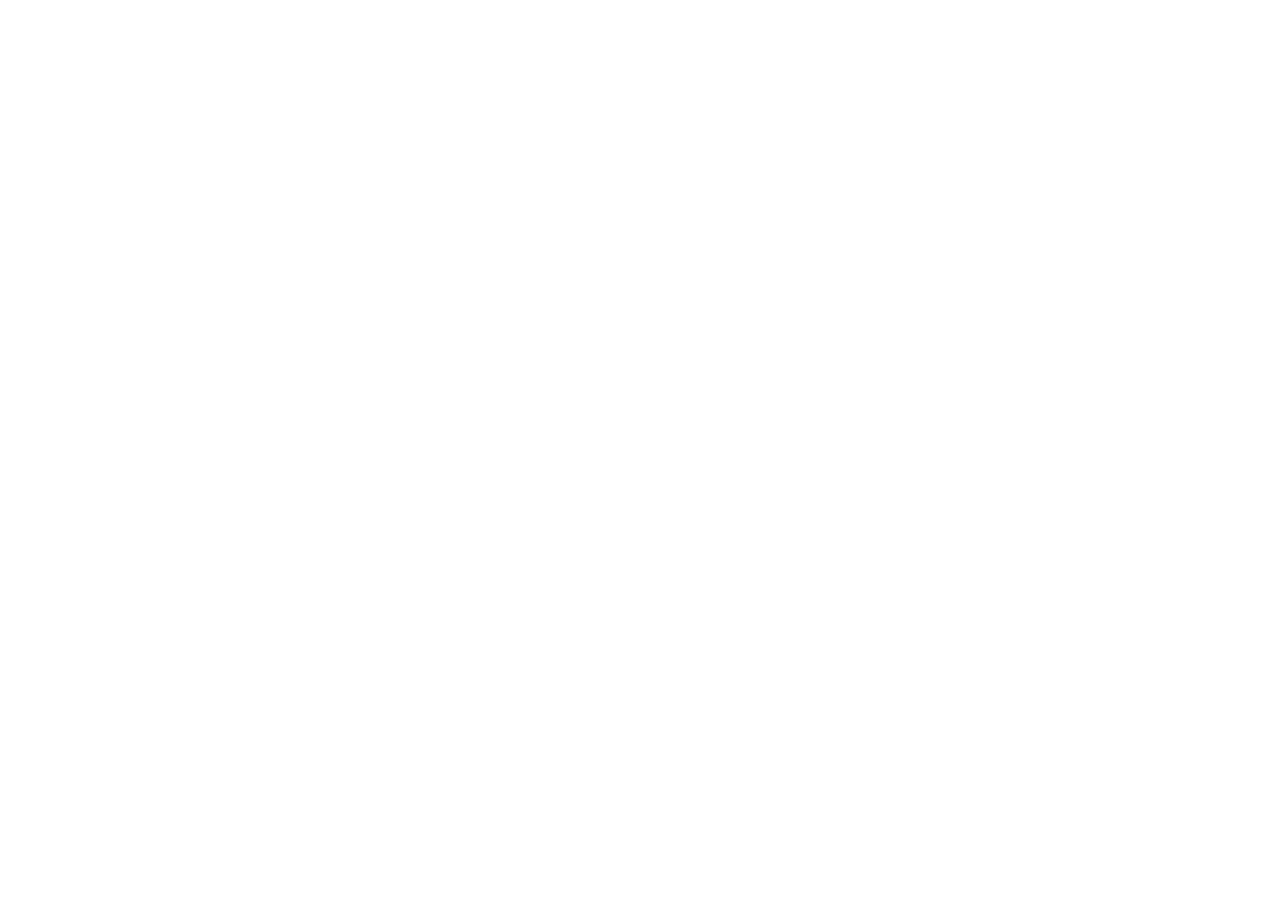
==== index.html @ f425db47 "updates" ====
<!DOCTYPE html>
    <html lang="en">
    <head>
    <meta charset="UTF-8">

        <title>Gabbi's Portfolio</title>

        <link ref="stylesheet" href="assets/css/style.css">

    </head>

    <body>
        

    
            
    
</body>

</html>
---- assets/css/style.css ----
h1 {text-align:center;}

p {text-align:left;}

img {
    display: block;
    margin-left: auto;
    margin-right: auto;
    width: 40%;
    }

h2 {text-align:center}
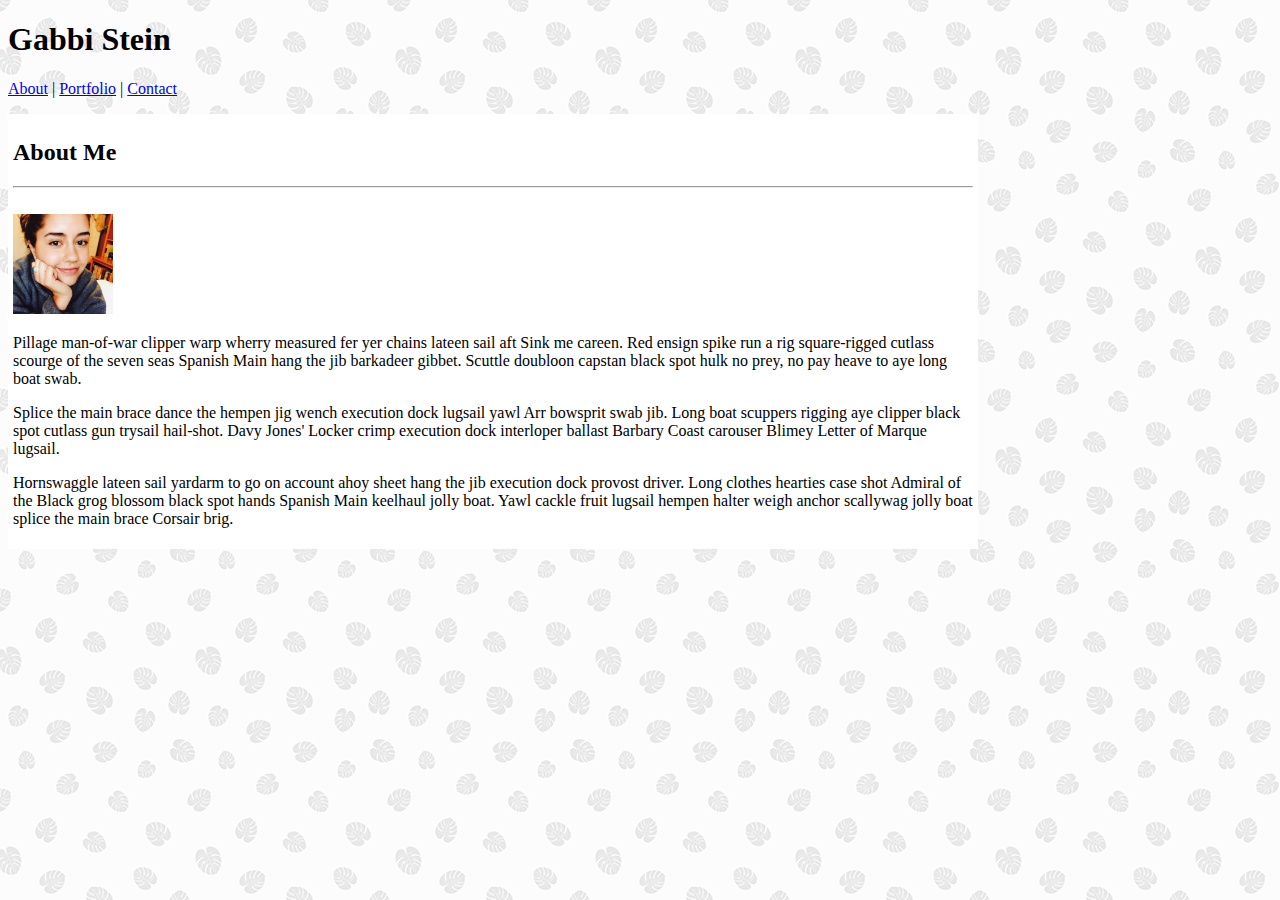
==== commit 7069e179: "sunday updates" ====
--- a/index.html
+++ b/index.html
@@ -5,16 +5,35 @@
 
         <title>Gabbi's Portfolio</title>
 
-        <link ref="stylesheet" href="assets/css/style.css">
+        <link rel="stylesheet" href="assets/css/style.css">
 
     </head>
-
+        
     <body>
         
+        
+            <header>
+                <h1>Gabbi Stein</h1>
 
-    
+                <p><a href="index.html">About</a> | <a href="portfolio.html">Portfolio</a> | <a href="contact.html">Contact</a></p>
+                
+            </header>
+
+        <div class="maincontainer">
+
+            <h2>About Me</h2>
+
+            <hr><br>
+
+            <img src="assets/images/me pfp small.jpeg" alt="mypicture" width=100px>
+
+            <p>Pillage man-of-war clipper warp wherry measured fer yer chains lateen sail aft Sink me careen. Red ensign spike run a rig square-rigged cutlass scourge of the seven seas Spanish Main hang the jib barkadeer gibbet. Scuttle doubloon capstan black spot hulk no prey, no pay heave to aye long boat swab.</p>
+
+            <p>Splice the main brace dance the hempen jig wench execution dock lugsail yawl Arr bowsprit swab jib. Long boat scuppers rigging aye clipper black spot cutlass gun trysail hail-shot. Davy Jones' Locker crimp execution dock interloper ballast Barbary Coast carouser Blimey Letter of Marque lugsail.</p>
+                
+            <p>Hornswaggle lateen sail yardarm to go on account ahoy sheet hang the jib execution dock provost driver. Long clothes hearties case shot Admiral of the Black grog blossom black spot hands Spanish Main keelhaul jolly boat. Yawl cackle fruit lugsail hempen halter weigh anchor scallywag jolly boat splice the main brace Corsair brig.</p>  
+    </div>    
             
-    
 </body>
 
 </html>--- a/assets/css/style.css
+++ b/assets/css/style.css
@@ -1,13 +1,19 @@
 
-h1 {text-align:center;}
+body {
+    background-image: url("../images/palm-leaf.png");
+    background-repeat: repeat;
+    background-attachment: fixed;
+    background-position:left top;
+}
 
-p {text-align:left;}
+.maincontainer {
+    background-color: white;
+    width:960px;
+    padding:5px;
+}
 
-img {
-    display: block;
-    margin-left: auto;
-    margin-right: auto;
-    width: 40%;
-    }
+.column {
+    padding-left:5px;
+    padding-right:5px;
+}
 
-h2 {text-align:center}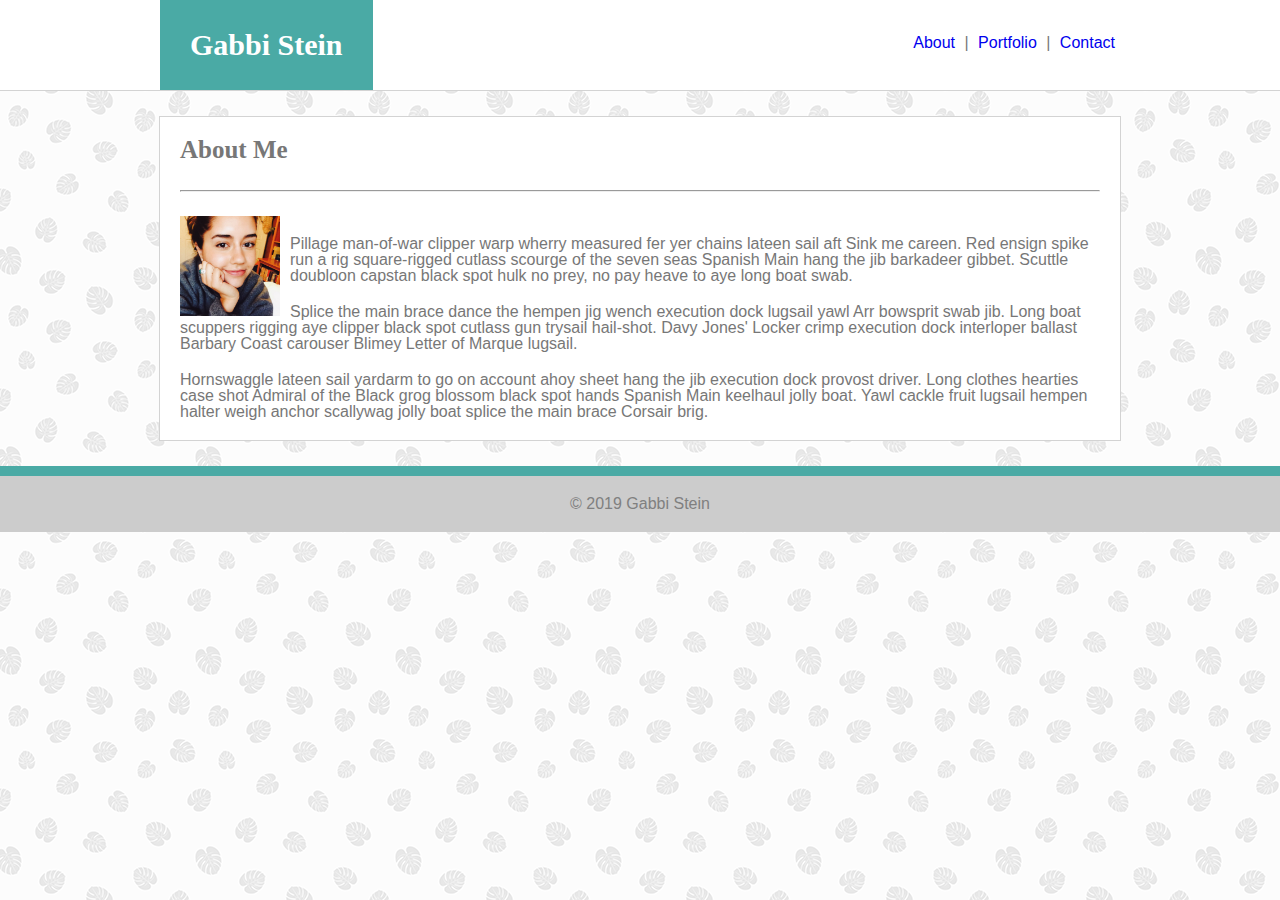
==== commit 83775166: "nearly done, style updates" ====
--- a/index.html
+++ b/index.html
@@ -5,19 +5,28 @@
 
         <title>Gabbi's Portfolio</title>
 
+        <link rel="stylesheet" href="assets/css/reset.css">
         <link rel="stylesheet" href="assets/css/style.css">
 
     </head>
         
     <body>
-        
-        
-            <header>
+
+        <header>        
+            <div class="headercontent">
+                
                 <h1>Gabbi Stein</h1>
+                    
+                <nav>
+                    <ul id="nobullets">
+                    <li><a href="index.html">About</a> |</li>
+                    <li><a href="portfolio.html">Portfolio</a> |</li>
+                    <li><a href="contact.html">Contact</a></li>
+                    </ul>
+                </nav> 
 
-                <p><a href="index.html">About</a> | <a href="portfolio.html">Portfolio</a> | <a href="contact.html">Contact</a></p>
-                
-            </header>
+            </div>
+        </header>
 
         <div class="maincontainer">
 
@@ -25,14 +34,20 @@
 
             <hr><br>
 
-            <img src="assets/images/me pfp small.jpeg" alt="mypicture" width=100px>
+            <p><img src="assets/images/me pfp small.jpeg" alt="mypicture" width=100px class="inline-image"></p>
 
             <p>Pillage man-of-war clipper warp wherry measured fer yer chains lateen sail aft Sink me careen. Red ensign spike run a rig square-rigged cutlass scourge of the seven seas Spanish Main hang the jib barkadeer gibbet. Scuttle doubloon capstan black spot hulk no prey, no pay heave to aye long boat swab.</p>
 
             <p>Splice the main brace dance the hempen jig wench execution dock lugsail yawl Arr bowsprit swab jib. Long boat scuppers rigging aye clipper black spot cutlass gun trysail hail-shot. Davy Jones' Locker crimp execution dock interloper ballast Barbary Coast carouser Blimey Letter of Marque lugsail.</p>
                 
             <p>Hornswaggle lateen sail yardarm to go on account ahoy sheet hang the jib execution dock provost driver. Long clothes hearties case shot Admiral of the Black grog blossom black spot hands Spanish Main keelhaul jolly boat. Yawl cackle fruit lugsail hempen halter weigh anchor scallywag jolly boat splice the main brace Corsair brig.</p>  
-    </div>    
+    </div>
+    
+    <footer>
+
+        © 2019 Gabbi Stein
+    
+    </footer>
             
 </body>
 
--- a/assets/css/style.css
+++ b/assets/css/style.css
@@ -4,16 +4,103 @@
     background-repeat: repeat;
     background-attachment: fixed;
     background-position:left top;
+    font-family:Arial, Helvetica, sans-serif;
+    color: #777777;
+    margin:0 auto;
+    width:100%;
+    height:100%;
+}
+
+.headercontent {
+    width:960px;
+    margin: 0 auto;
 }
 
 .maincontainer {
     background-color: white;
     width:960px;
-    padding:5px;
+    margin:0 auto;
+    border:1px solid lightgrey;
+    overflow:auto;
+    margin-bottom:25px;
 }
 
-.column {
-    padding-left:5px;
-    padding-right:5px;
+header h1 {
+    display:inline-block;
+    background-color:#4aaaa5;
+    padding:30px;
+    font-family:Georgia, 'Times New Roman', Times, serif;
+    color:white;
+    font-size:30px;
+    font-weight:bold;
+    margin:0 auto;
+    vertical-align:top;
 }
 
+header {
+    background-color:white;
+    border-bottom:1px solid lightgrey;
+    margin-bottom:25px;
+    width:100%;
+}
+
+nav {
+    float:right;
+    width:500px;
+    text-align:right;
+    margin-top:35px;
+}
+
+li {
+    display:inline;
+}
+
+li a {
+    text-decoration:none;
+    margin-left:5px;
+    margin-right:5px;
+}
+
+h2 {
+    font-family:Georgia, 'Times New Roman', Times, serif;
+    padding:20px;
+    font-size:25px;
+    font-weight:bold;
+}
+
+p {
+    padding-left:20px;
+    padding-right:20px;
+    padding-bottom:20px;
+}
+
+.inline-image {
+    float:left;
+    margin:0 10px 0 0;
+}
+
+hr { 
+    display:block;
+    margin-top:0.5em;
+    margin-bottom:0.5em;
+    margin-left:20px;
+    margin-right:20px;
+    border-style:inset;
+    border-width:1px;
+  }
+
+  .row {
+      margin:20px;
+  }
+
+  footer {
+      background-color:#cccccc;
+      border-top: 10px solid #4aaaa5;
+      text-align:center;
+      color:grey;
+      clear:both;
+      position:relative;
+      bottom:0;
+      width:100%;
+      padding: 20px 0 20px 0;
+  }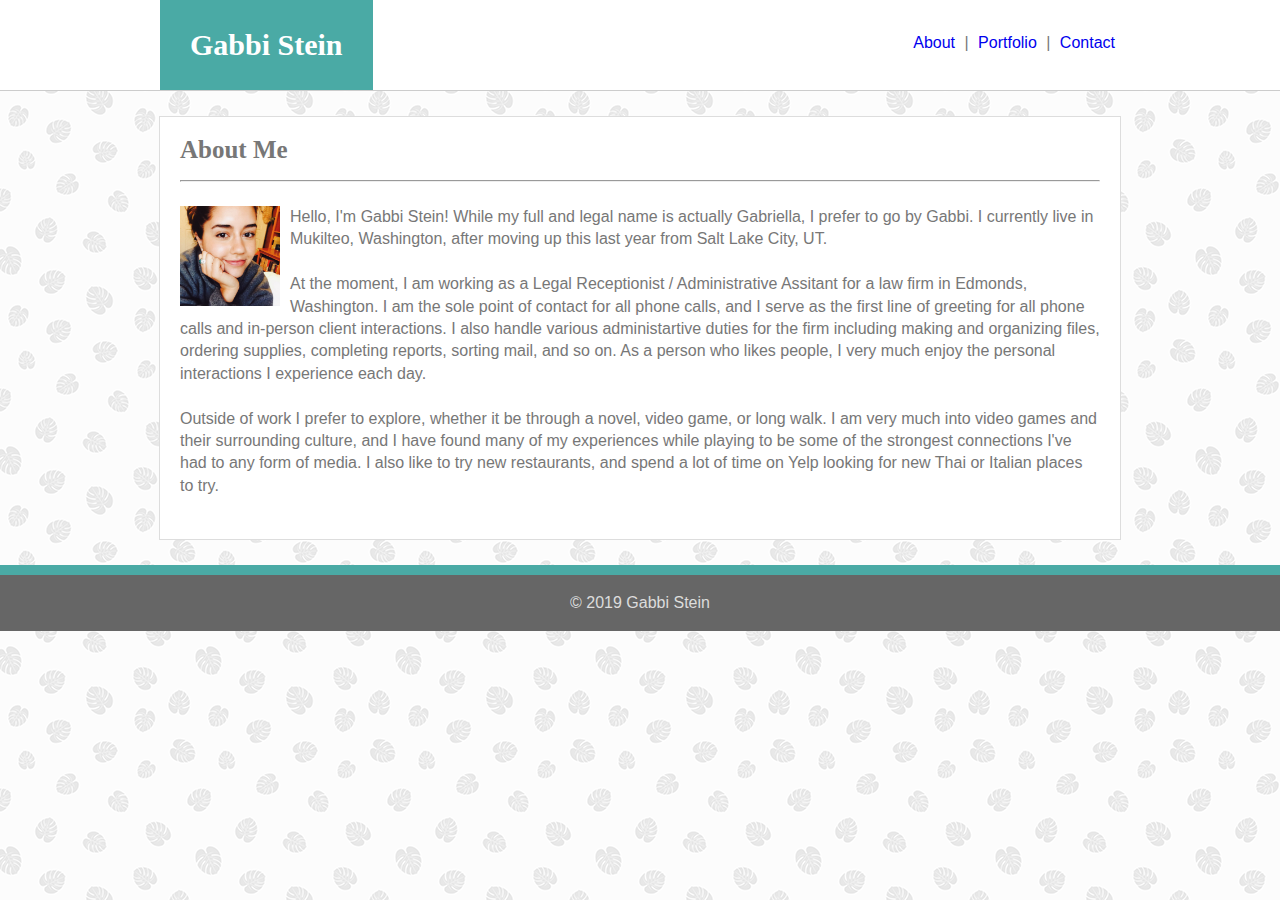
==== commit 1c713740: "updates before due date" ====
--- a/index.html
+++ b/index.html
@@ -34,13 +34,17 @@
 
             <hr><br>
 
-            <p><img src="assets/images/me pfp small.jpeg" alt="mypicture" width=100px class="inline-image"></p>
+            <div class="bodytext">
 
-            <p>Pillage man-of-war clipper warp wherry measured fer yer chains lateen sail aft Sink me careen. Red ensign spike run a rig square-rigged cutlass scourge of the seven seas Spanish Main hang the jib barkadeer gibbet. Scuttle doubloon capstan black spot hulk no prey, no pay heave to aye long boat swab.</p>
+                <img src="assets/images/me pfp small.jpeg" alt="mypicture" width=100px class="inline-image">
 
-            <p>Splice the main brace dance the hempen jig wench execution dock lugsail yawl Arr bowsprit swab jib. Long boat scuppers rigging aye clipper black spot cutlass gun trysail hail-shot. Davy Jones' Locker crimp execution dock interloper ballast Barbary Coast carouser Blimey Letter of Marque lugsail.</p>
-                
-            <p>Hornswaggle lateen sail yardarm to go on account ahoy sheet hang the jib execution dock provost driver. Long clothes hearties case shot Admiral of the Black grog blossom black spot hands Spanish Main keelhaul jolly boat. Yawl cackle fruit lugsail hempen halter weigh anchor scallywag jolly boat splice the main brace Corsair brig.</p>  
+                <p>Hello, I'm Gabbi Stein! While my full and legal name is actually Gabriella, I prefer to go by Gabbi. I currently live in Mukilteo, Washington, after moving up this last year from Salt Lake City, UT.</p><br>
+
+                <p>At the moment, I am working as a Legal Receptionist / Administrative Assitant for a law firm in Edmonds, Washington. I am the sole point of contact for all phone calls, and I serve as the first line of greeting for all phone calls and in-person client interactions. I also handle various administartive duties for the firm including making and organizing files, ordering supplies, completing reports, sorting mail, and so on. As a person who likes people, I very much enjoy the personal interactions I experience each day.</p><br>
+                    
+                <p>Outside of work I prefer to explore, whether it be through a novel, video game, or long walk. I am very much into video games and their surrounding culture, and I have found many of my experiences while playing to be some of the strongest connections I've had to any form of media. I also like to try new restaurants, and spend a lot of time on Yelp looking for new Thai or Italian places to try.</p><br>
+
+            </div>
     </div>
     
     <footer>
--- a/assets/css/style.css
+++ b/assets/css/style.css
@@ -4,11 +4,13 @@
     background-repeat: repeat;
     background-attachment: fixed;
     background-position:left top;
-    font-family:Arial, Helvetica, sans-serif;
+    font-family:Arial, 'Helvetica Neue', Helvetica, sans-serif;
     color: #777777;
     margin:0 auto;
-    width:100%;
-    height:100%;
+}
+
+html {
+    overflow-y:scroll;
 }
 
 .headercontent {
@@ -17,10 +19,10 @@
 }
 
 .maincontainer {
-    background-color: white;
+    background-color:#ffffff;
     width:960px;
     margin:0 auto;
-    border:1px solid lightgrey;
+    border:1px solid #dddddd;
     overflow:auto;
     margin-bottom:25px;
 }
@@ -38,8 +40,8 @@
 }
 
 header {
-    background-color:white;
-    border-bottom:1px solid lightgrey;
+    background-color:#ffffff;
+    border-bottom:1px solid #cccccc;
     margin-bottom:25px;
     width:100%;
 }
@@ -63,15 +65,20 @@
 
 h2 {
     font-family:Georgia, 'Times New Roman', Times, serif;
-    padding:20px;
     font-size:25px;
     font-weight:bold;
+    padding-left:20px;
+    padding-right:20px;
+    padding-top:20px;
+    padding-bottom:10px;
 }
 
-p {
+.bodytext {
+    float:left;
     padding-left:20px;
     padding-right:20px;
     padding-bottom:20px;
+    line-height:1.4;
 }
 
 .inline-image {
@@ -94,13 +101,34 @@
   }
 
   footer {
-      background-color:#cccccc;
+      background-color:#666666;
       border-top: 10px solid #4aaaa5;
+      color:#ffffffc7;
       text-align:center;
-      color:grey;
       clear:both;
       position:relative;
       bottom:0;
       width:100%;
       padding: 20px 0 20px 0;
-  }+  }
+
+  textarea {
+      height:150px;
+  }
+
+  .textfield {
+      width:910px;
+      margin-top:10px;
+      margin-bottom:10px;
+      padding:2px;
+  }
+
+  .button {
+      border-radius:2px;
+      background-color:#4aaaa5;
+      color:#ffffff;
+      border: 2px solid #47a39f;
+      padding:8px;
+      padding-left:20px;
+      padding-right:20px;
+  }
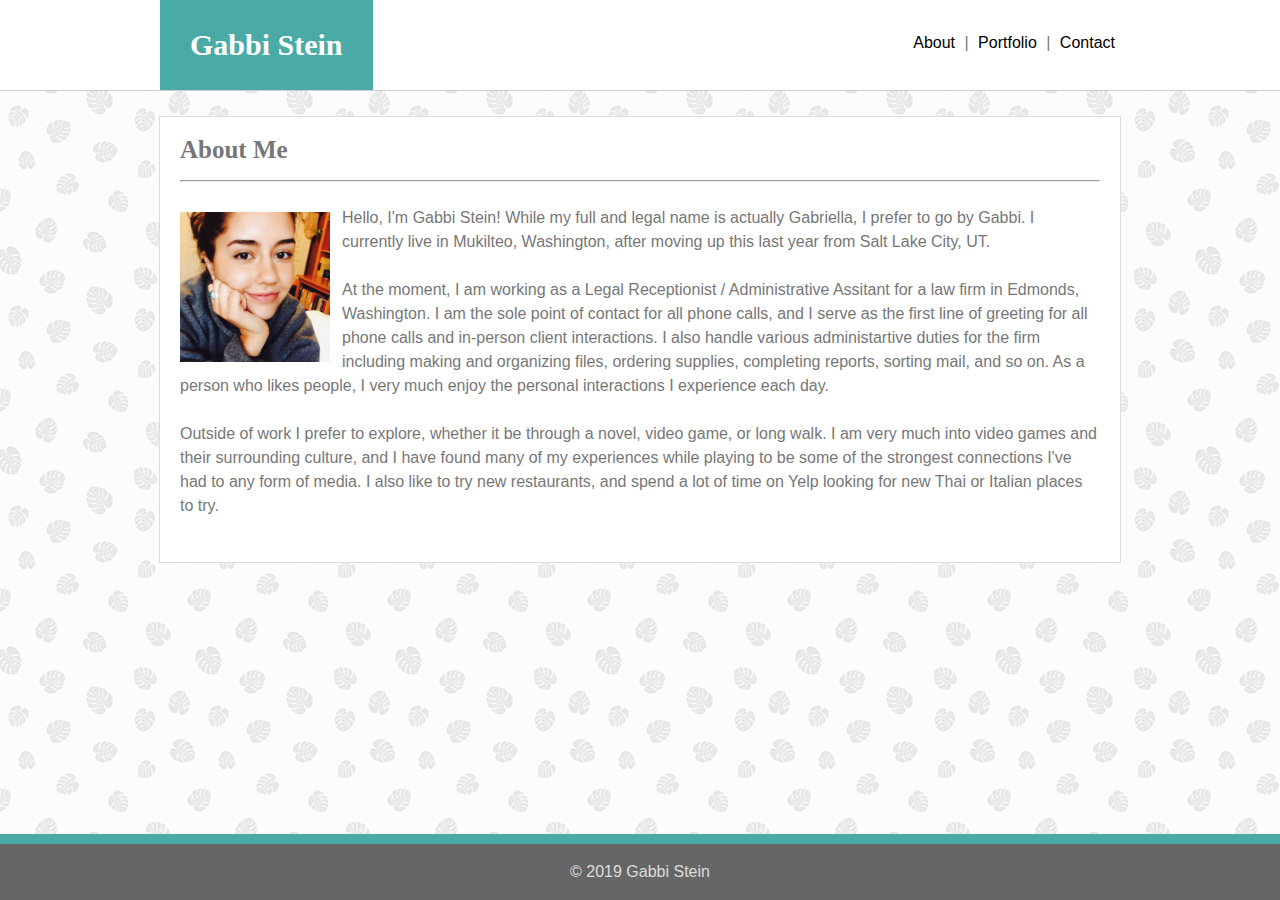
==== commit 8d25ab63: "updates before bootstrap" ====
--- a/index.html
+++ b/index.html
@@ -36,7 +36,7 @@
 
             <div class="bodytext">
 
-                <img src="assets/images/me pfp small.jpeg" alt="mypicture" width=100px class="inline-image">
+                <img src="assets/images/me pfp small.jpeg" alt="mypicture" width=150px class="inline-image">
 
                 <p>Hello, I'm Gabbi Stein! While my full and legal name is actually Gabriella, I prefer to go by Gabbi. I currently live in Mukilteo, Washington, after moving up this last year from Salt Lake City, UT.</p><br>
 
--- a/assets/css/style.css
+++ b/assets/css/style.css
@@ -61,6 +61,11 @@
     text-decoration:none;
     margin-left:5px;
     margin-right:5px;
+    color:black;
+}
+
+li a:hover{
+    color:#2a615e;
 }
 
 h2 {
@@ -78,12 +83,12 @@
     padding-left:20px;
     padding-right:20px;
     padding-bottom:20px;
-    line-height:1.4;
+    line-height:1.5;
 }
 
 .inline-image {
     float:left;
-    margin:0 10px 0 0;
+    margin:6.25px 12px 0 0;
 }
 
 hr { 
@@ -106,7 +111,7 @@
       color:#ffffffc7;
       text-align:center;
       clear:both;
-      position:relative;
+      position: absolute;
       bottom:0;
       width:100%;
       padding: 20px 0 20px 0;
@@ -117,10 +122,10 @@
   }
 
   .textfield {
-      width:910px;
-      margin-top:10px;
-      margin-bottom:10px;
-      padding:2px;
+      width:905px;
+      margin-top:8px;
+      margin-bottom:8px;
+      padding:4px;
   }
 
   .button {
@@ -132,3 +137,8 @@
       padding-left:20px;
       padding-right:20px;
   }
+
+  .button:hover {
+      background-color:#5acec8;
+      border:2px solid #52bbb6;       
+  }
